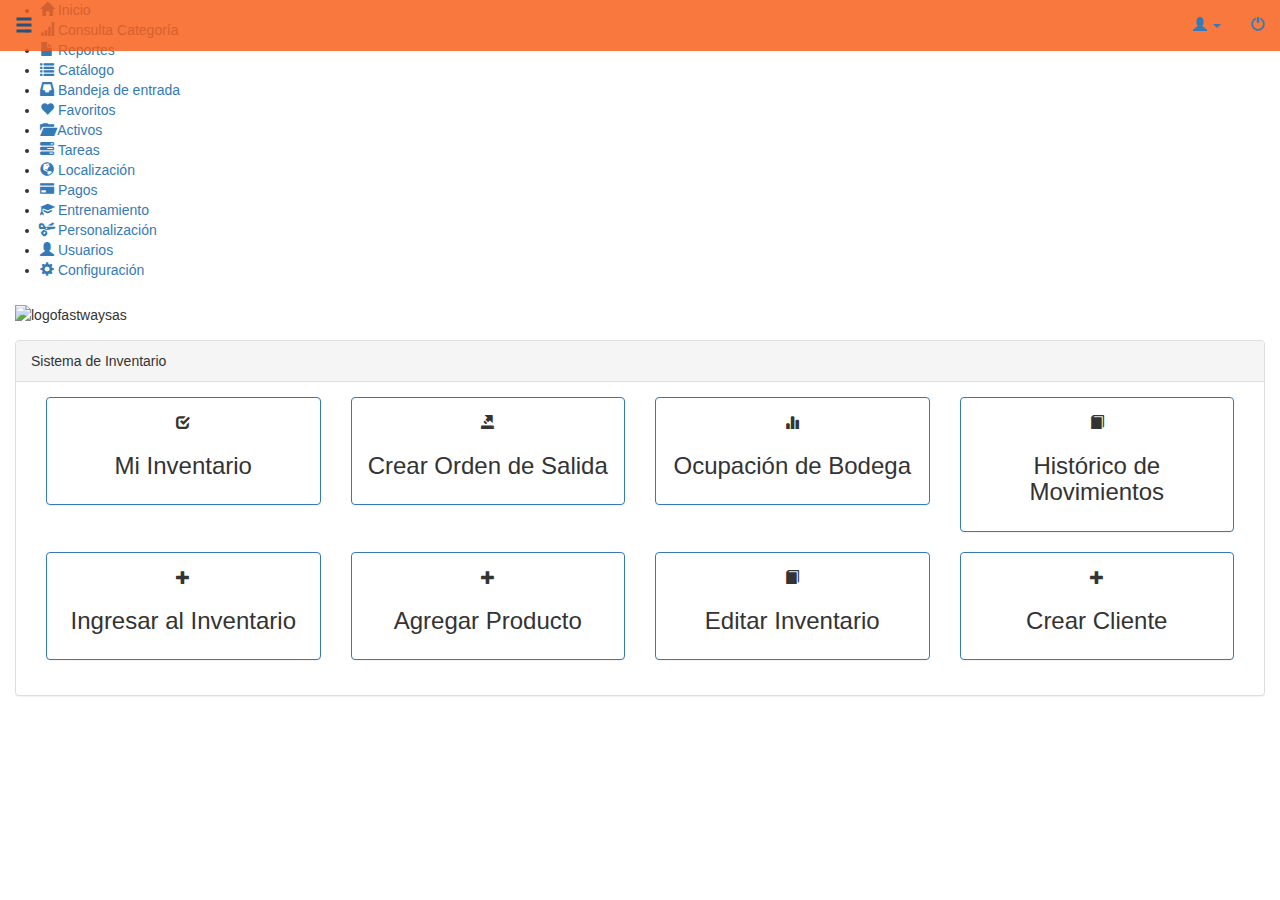
==== index.html @ b6aef360 "por fin puedo agregar productos trayendo el ultimo codigo de producto registrado" ====
<!DOCTYPE html>
<html lang="es">

<head>
  <meta charset="utf-8">
  <meta http-equiv="X-UA-Compatible" content="IE=edge">
  <meta name="viewport" content="width=device-width, initial-scale=1">
  <title>Sistema POO :: Menú de Iconos</title>
  <link rel="shortcut icon" href="./img/logo.png">
  <!-- Última versión compilada y minimizada de CSS de Bootstrap -->
  <link rel="stylesheet" href="https://stackpath.bootstrapcdn.com/bootstrap/3.4.1/css/bootstrap.min.css" 
  integrity="sha384-HSMxcRTRxnN+Bdg0JdbxYKrThecOKuH5zCYotlSAcp1+c8xmyTe9GYg1l9a69psu" crossorigin="anonymous">
  <!-- jQuery de Bootstrap -->
  <script src="https://code.jquery.com/jquery-latest.min.js"></script>
  <script src="https://cdn.jsdelivr.net/mark.js/8.6.0/jquery.mark.min.js"></script>
  <!-- Shim de HTML5 y Respond.js para el soporte de IE8 a elementos y consultas de medios de HTML5 -->
  <!-- ADVERTENCIA: Respond.js no funciona si visualiza la página a través de file:// -->
  <!--[if lt IE 9]>
      <script src="https://oss.maxcdn.com/html5shiv/3.7.2/html5shiv.min.js"></script>
      <script src="https://oss.maxcdn.com/respond/1.4.2/respond.min.js"></script>
    <![endif]-->
  <!-- Última versión compilada y minimizada de JavaScript de Bootstrap -->
  <script src="https://stackpath.bootstrapcdn.com/bootstrap/3.4.1/js/bootstrap.min.js" integrity="sha384-aJ21OjlMXNL5UyIl/XNwTMqvzeRMZH2w8c5cRVpzpU8Y5bApTppSuUkhZXN0VxHd" crossorigin="anonymous"></script>
  <!-- Hoja de estilo para la barra lateral de Bootstrap -->
  <link href="./css/bootstrap-sidebar.css" rel="stylesheet">
  <link rel="stylesheet" href="./css/styles.css">

</head>

<body>
  <!-- Contenedor de Bootstrap -->
  <div id="wrapper">
    <!-- Navegación -->
    <nav class="navbar navbar-light navbar-fixed-top" style="background-color: #f65b13d2;">
      <div class="container-fluid">
        <div class="navbar-header">
          <button type="button" class="navbar-toggle collapsed" data-toggle="collapse" data-target="#bs-example-navbar-collapse-1" aria-expanded="false">
            <span class="sr-only">Alternar navegación</span>
            <span class="icon-bar"></span>
            <span class="icon-bar"></span>
            <span class="icon-bar"></span>
          </button>
          <a class="navbar-brand" href="#menu-toggle" id="menu-toggle"> <span class="glyphicon glyphicon-menu-hamburger" aria-hidden="true"></span>  <h1 class="h3 text-right"></h1> 
          </a>
        </div>
        <div class="collapse navbar-collapse" id="bs-example-navbar-collapse-1">
          <ul class="nav navbar-nav navbar-right">
            <li class="dropdown"> <a href="#" class="dropdown-toggle" data-toggle="dropdown" role="button" aria-haspopup="true" aria-expanded="false"><span class="glyphicon glyphicon-user" aria-hidden="true"></span> <span class="caret"></span></a>
              <ul class="dropdown-menu">
                <li><a href="#"><span class="glyphicon glyphicon-pencil" aria-hidden="true"></span> Perfil</a></li>
                <li><a href="#"><span class="glyphicon glyphicon-wrench" aria-hidden="true"></span> Configuración</a></li>
              </ul>
            </li>
            <li><a href="#"><span class="glyphicon glyphicon-off" aria-hidden="true"></span></a></li>
          </ul>
        </div>
      </div>
    </nav>

    <div id="bootstrap-sidebar" class="dark-theme icon-menu">
      <ul class="sidebar-nav">
        <li class="active" data-tooltip="Inicio"> <a href="/index.html"><span class="glyphicon glyphicon-home" aria-hidden="true"></span> <span class="menu-text">Inicio</span></a></li>
        <li data-tooltip="Consulta Categoría"> <a href="./Tablas/TESTECONS.php"><span class="glyphicon glyphicon-signal" aria-hidden="true"></span> <span class="menu-text">Consulta Categoría</span></a></li>
        <li data-tooltip="Reportes"> <a href="/Tablas/CompraMostrar.php"><span class="glyphicon glyphicon-file" aria-hidden="true"></span> <span class="menu-text">Reportes</span></a></li>
        <li data-tooltip="Catálogo"> <a href="#"><span class="glyphicon glyphicon-list" aria-hidden="true"></span> <span class="menu-text">Catálogo</span></a></li>
        <li data-tooltip="Bandeja de entrada"> <a href="#"><span class="glyphicon glyphicon-inbox" aria-hidden="true"></span> <span class="menu-text">Bandeja de entrada</span></a></li>
        <li data-tooltip="Favoritos"> <a href="#"><span class="glyphicon glyphicon-heart" aria-hidden="true"></span> <span class="menu-text">Favoritos</span></a></li>
        <li data-tooltip="Activos"> <a href="#"><span class="glyphicon glyphicon-folder-open" aria-hidden="true"></span> <span class="menu-text">Activos</span></a></li>
        <li data-tooltip="Tareas"> <a href="#"><span class="glyphicon glyphicon-tasks" aria-hidden="true"></span> <span class="menu-text">Tareas</span></a></li>
        <li data-tooltip="Localización"> <a href="#"><span class="glyphicon glyphicon-globe" aria-hidden="true"></span> <span class="menu-text">Localización</span></a></li>
        <li data-tooltip="Pagos"> <a href="#"><span class="glyphicon glyphicon-credit-card" aria-hidden="true"></span> <span class="menu-text">Pagos</span></a></li>
        <li data-tooltip="Entrenamiento"> <a href="#"><span class="glyphicon glyphicon-education" aria-hidden="true"></span> <span class="menu-text">Entrenamiento</span></a></li>
        <li data-tooltip="Personalización"> <a href="#"><span class="glyphicon glyphicon-scissors" aria-hidden="true"></span> <span class="menu-text">Personalización</span></a></li>
        <li data-tooltip="Usuarios"> <a href="#"><span class="glyphicon glyphicon-user" aria-hidden="true"></span> <span class="menu-text">Usuarios</span></a></li>
        <li data-tooltip="Configuración"> <a href="#"><span class="glyphicon glyphicon-cog" aria-hidden="true"></span> <span class="menu-text">Configuración</span></a></li>
      </ul>
    </div>
    <!-- #sidebar-wrapper -->
    <!-- Contenido de la página -->
    <div id="main-page-content">
      <div class="container-fluid">
        <img class="logotipo" src="./img/logo.png" alt="logofastwaysas" width="150" height="100" style="margin-top: 15px; margin-bottom: 15px;">
        
        <div class="row">
          <div class="col-lg-12">
            <div class="panel panel-default">
              <div class="panel-heading">Sistema de Inventario</div>
              <div class="panel-body" id="feature-content">
                <div class="col-md-3">
                  <div class="panel panel-primary">
                    <div class="panel-body text-center" onclick="location.href='./Tablas/ver_inventario.html'" data-tooltip="Ver Inventario">
                      <span class="glyphicon glyphicon-check icon-big" aria-hidden="true"></span>
                      <h3>Mi Inventario</h3>
                    </div>
                  </div>
                </div>
                <div class="col-md-3">
                  <div class="panel panel-primary">
                    <div class="panel-body text-center" onclick="location.href='./formularios/Orden_salida.html'" data-tooltip="Crear Orden de Salida">
                      <span class="glyphicon glyphicon-export icon-big" aria-hidden="true"></span>
                      <h3>Crear Orden de Salida</h3>
                    </div>
                  </div>
                </div>
                <div class="col-md-3">
                  <div class="panel panel-primary">
                    <div class="panel-body text-center" onclick="location.href='./'" data-tooltip="Ver Ocupación de la Bodega">
                      <span class="glyphicon glyphicon-stats icon-big" aria-hidden="true"></span>
                      <h3> Ocupación de Bodega</h3>
                    </div>
                  </div>
                </div>
                <div class="col-md-3">
                  <div class="panel panel-primary">
                    <div class="panel-body text-center" onclick="location.href='./Tablas/Consultarfactura.php'" data-tooltip="Histórico de Movimientos">
                      <span class="glyphicon glyphicon-book icon-big" aria-hidden="true"></span>
                      <h3>Histórico de Movimientos</h3>
                    </div>
                  </div>
                </div>
                <div class="col-md-3">
                  <div class="panel panel-primary">
                    <div class="panel-body text-center" onclick="location.href='./formularios/ingresar_inventario.html'" data-tooltip="Ingresar Productos al Inventario">
                      <span class="glyphicon glyphicon-plus icon-big" aria-hidden="true"></span>
                      <h3>Ingresar al Inventario</h3>
                    </div>
                  </div>
                </div>
                <div class="col-md-3">
                  <div class="panel panel-primary">
                    <div class="panel-body text-center" onclick="location.href='./formularios/producto.php'" data-tooltip="Agregar Producto">
                      <span class="glyphicon glyphicon-plus icon-big" aria-hidden="true"></span>
                      <h3>Agregar Producto</h3>
                    </div>
                  </div>
                </div>
                <div class="col-md-3">
                  <div class="panel panel-primary">
                    <div class="panel-body text-center" onclick="location.href='./Tablas/editar_inventario.html'" data-tooltip="Editar Inventario">
                      <span class="glyphicon glyphicon-book icon-big" aria-hidden="true"></span>
                      <h3>Editar Inventario</h3>
                    </div>
                  </div>
                </div>
                <div class="col-md-3">
                  <div class="panel panel-primary">
                    <div class="panel-body text-center" onclick="location.href='./formularios/crearcliente.html'" data-tooltip="Crear Usuario">
                      <span class="glyphicon glyphicon-plus icon-big" aria-hidden="true"></span>
                      <h3>Crear Cliente</h3>
                    </div>
                  </div>
                </div>
              </div>
            </div>
          </div>
        </div>
        <div style="clear:both"></div>
      </div>
    </div>
  </div>
  <!-- /#wrapper -->
  <!-- Script para alternar el menú -->
  <script src="./js/sidebar.js"></script>
</body>

</html>
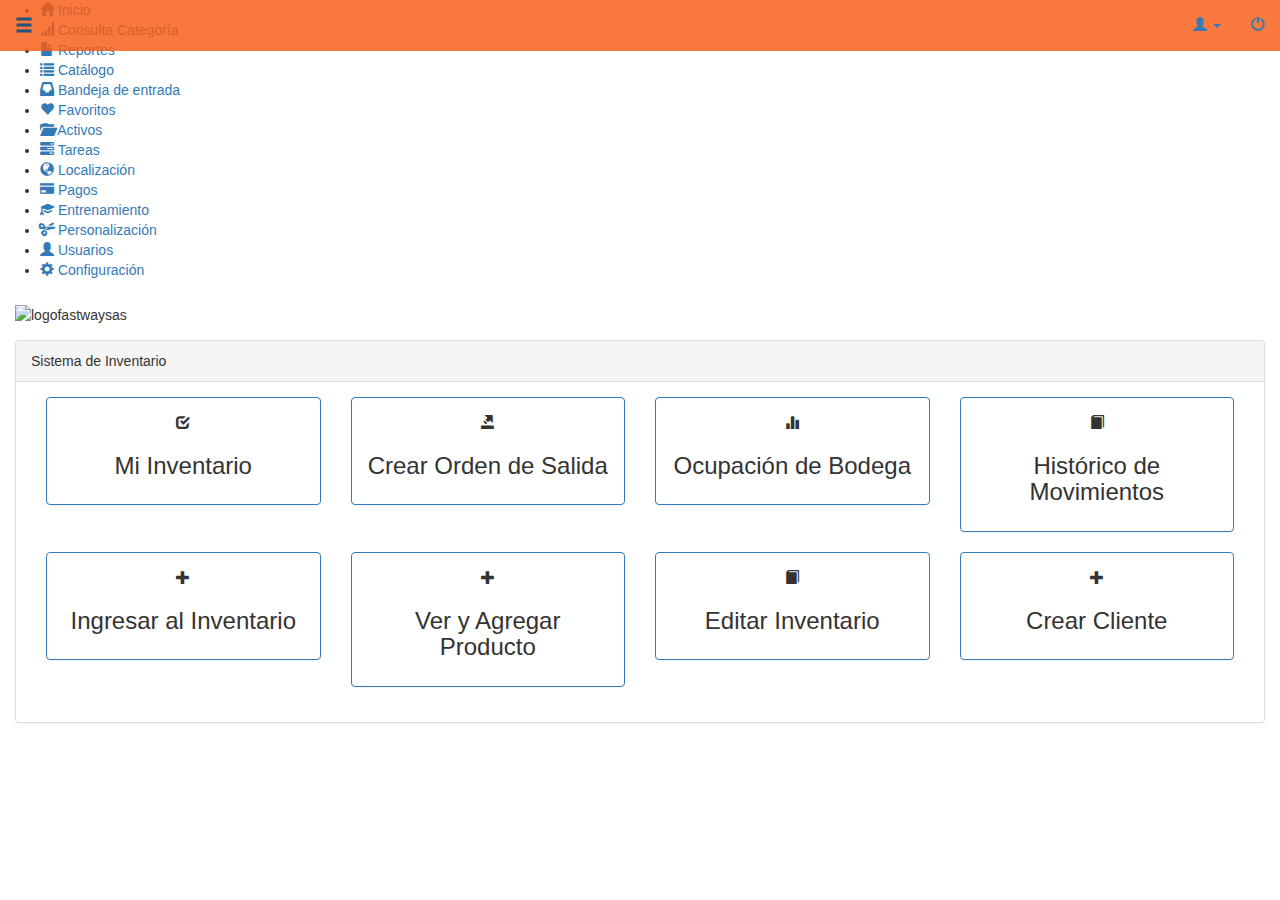
==== commit f4ef9084: "agregado ver y agregar productos a la base de datos" ====
--- a/index.html
+++ b/index.html
@@ -1,3 +1,5 @@
+<!-- hola todos -->
+
 <!DOCTYPE html>
 <html lang="es">
 
@@ -128,9 +130,9 @@
                 </div>
                 <div class="col-md-3">
                   <div class="panel panel-primary">
-                    <div class="panel-body text-center" onclick="location.href='./formularios/producto.php'" data-tooltip="Agregar Producto">
+                    <div class="panel-body text-center" onclick="location.href='./Tablas/tabla_productos.php'" data-tooltip="Agregar Producto">
                       <span class="glyphicon glyphicon-plus icon-big" aria-hidden="true"></span>
-                      <h3>Agregar Producto</h3>
+                      <h3>Ver y Agregar Producto</h3>
                     </div>
                   </div>
                 </div>
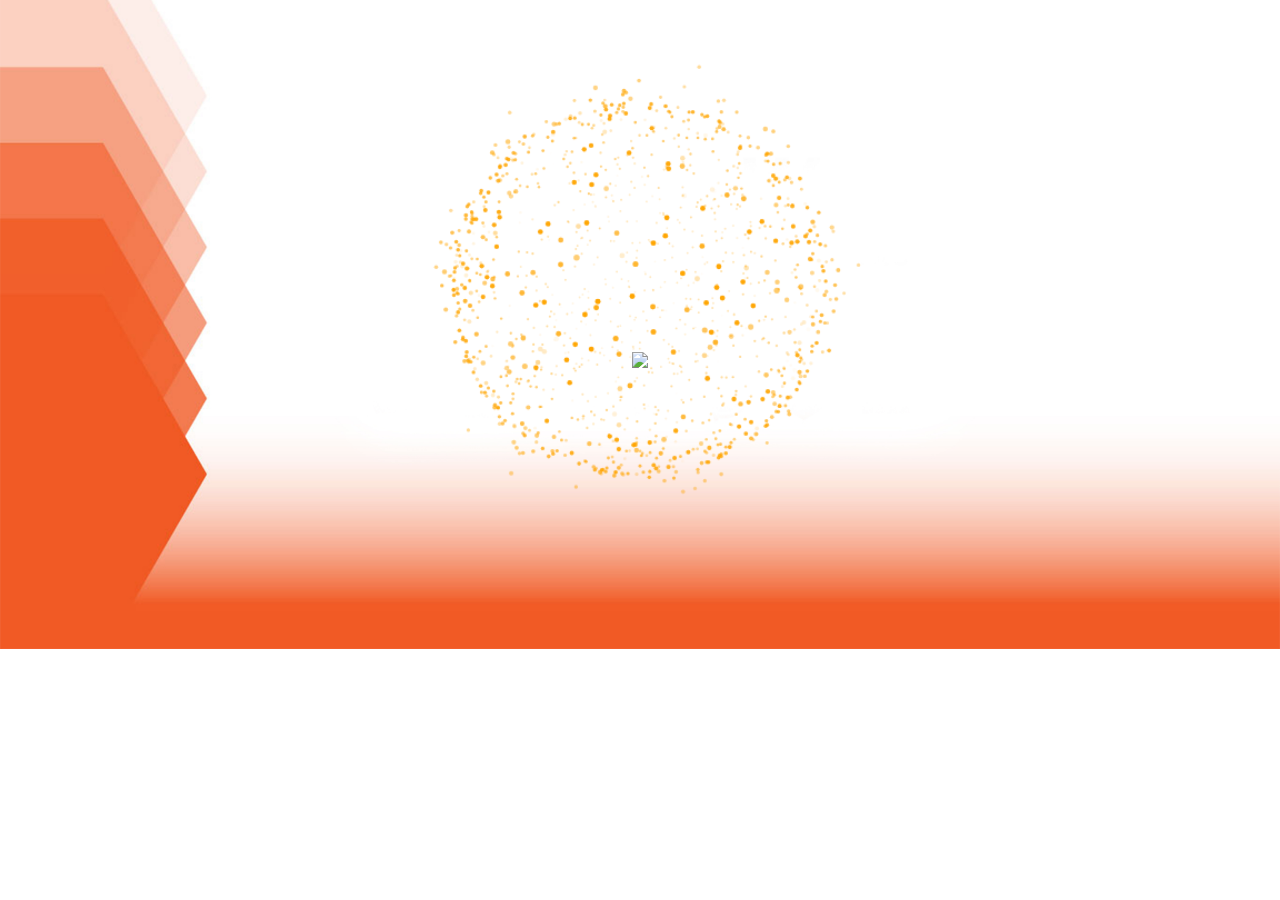
==== commit a531d10f: "indes y dasboard" ====
--- a/index.html
+++ b/index.html
@@ -1,168 +1,540 @@
-<!-- hola todos -->
-
 <!DOCTYPE html>
-<html lang="es">
-
+<html lang="en">
 <head>
-  <meta charset="utf-8">
-  <meta http-equiv="X-UA-Compatible" content="IE=edge">
-  <meta name="viewport" content="width=device-width, initial-scale=1">
-  <title>Sistema POO :: Menú de Iconos</title>
-  <link rel="shortcut icon" href="./img/logo.png">
-  <!-- Última versión compilada y minimizada de CSS de Bootstrap -->
-  <link rel="stylesheet" href="https://stackpath.bootstrapcdn.com/bootstrap/3.4.1/css/bootstrap.min.css" 
-  integrity="sha384-HSMxcRTRxnN+Bdg0JdbxYKrThecOKuH5zCYotlSAcp1+c8xmyTe9GYg1l9a69psu" crossorigin="anonymous">
-  <!-- jQuery de Bootstrap -->
-  <script src="https://code.jquery.com/jquery-latest.min.js"></script>
-  <script src="https://cdn.jsdelivr.net/mark.js/8.6.0/jquery.mark.min.js"></script>
-  <!-- Shim de HTML5 y Respond.js para el soporte de IE8 a elementos y consultas de medios de HTML5 -->
-  <!-- ADVERTENCIA: Respond.js no funciona si visualiza la página a través de file:// -->
-  <!--[if lt IE 9]>
-      <script src="https://oss.maxcdn.com/html5shiv/3.7.2/html5shiv.min.js"></script>
-      <script src="https://oss.maxcdn.com/respond/1.4.2/respond.min.js"></script>
-    <![endif]-->
-  <!-- Última versión compilada y minimizada de JavaScript de Bootstrap -->
-  <script src="https://stackpath.bootstrapcdn.com/bootstrap/3.4.1/js/bootstrap.min.js" integrity="sha384-aJ21OjlMXNL5UyIl/XNwTMqvzeRMZH2w8c5cRVpzpU8Y5bApTppSuUkhZXN0VxHd" crossorigin="anonymous"></script>
-  <!-- Hoja de estilo para la barra lateral de Bootstrap -->
-  <link href="./css/bootstrap-sidebar.css" rel="stylesheet">
-  <link rel="stylesheet" href="./css/styles.css">
-
+<meta charset="UTF-8">
+<meta name="viewport" content="width=device-width, initial-scale=1.0">
+<title>Orange Sphere Animation</title>
+<link rel="stylesheet" href="https://cdnjs.cloudflare.com/ajax/libs/animate.css/4.1.1/animate.min.css">
+<style>
+
+ 
+
+  .white-background {
+    background-color: white; /* Establece un color de fondo blanco */
+  }
+  .boton-contenedor {
+    text-align: left; /* Alinea el contenido del contenedor a la izquierda */
+  }
+
+  @media (max-width: 600px) {
+    .boton-contenedor {
+      text-align: center; /* Centra el botón en pantallas pequeñas si es necesario */
+    }
+  
+  }
+ 
+
+  #btnIngresar {
+    display: none; /* Esto oculta el botón */
+    width: 8%;
+    margin-left: 45%;
+    text-align: center;
+  }
+
+  body {
+    background-image:url('./img/Fondofastway.jpg');
+    background-size: cover;
+  background-repeat: no-repeat;
+  background-position: center;
+
+    color:#555555;
+    font-family: sans-serif;
+    margin: 0;
+    overflow: hidden;
+  }
+    
+  h4 {
+    font-size: 16px;
+  }
+  
+  p {
+    font-size: 14px;
+    color: #888888;
+  }
+  
+  a {
+    color: #d15423;
+    text-decoration: none;
+  }
+  
+  .slider {
+    display: block;
+    margin: 0 auto;
+    background-color: rgba(0, 0, 0, 0);
+    width: 80%; /* Ajustado para ocupar el 80% del ancho del contenedor */
+    max-width: 1000px;
+    height: auto;
+  }
+  
+  canvas {
+    display: block;
+    margin: 0 auto;
+    background-color: rgba(0, 0, 0, 0);
+    width: 100%;
+    max-width: 1000px; /* Ajuste máximo para dispositivos grandes */
+    height: auto;
+  }
+
+  #image {
+    position: fixed;
+    top: 40%;
+    left: 50%;
+    transform: translate(-50%, -50%);
+    max-width: 16%; /* La imagen se ajustará al ancho del viewport */
+    height: auto; /* El alto se ajustará automáticamente */
+  }
+
+@media (max-width: 600px) {
+
+  body {
+    background-image: url('./img/Fondofastway.jpg');
+    
+    color: #555555;
+    font-family: sans-serif;
+    margin: 0;
+    overflow: hidden;
+    transition: background-color 0.5s ease; /* Agrega una transición para cambiar el color de fondo */
+  }
+
+  #image {
+    max-width: 21%;
+    top: 18%;
+  }
+
+  .slider {
+    width: 90%;
+    max-width: 500px;
+    margin: 0 auto;
+  }
+
+  canvas {
+    margin-top: 10%;
+    max-height: 90%;
+  }
+
+  #btnIngresar {
+    display: none; /* Esto oculta el botón */
+    width: 14%;
+    margin-left: 35%;
+    text-align: center;
+    }
+}
+
+@media (min-width: 768px) and (max-width: 1024px) {
+  #image {
+    max-width: 30%;
+    top: 25%;
+  }
+
+  .slider {
+    width: 70%;
+    max-width: 800px;
+    margin: 0 auto;
+  }
+
+  canvas {
+    margin-top: 5%;
+    max-height: 80%;
+  }
+}
+
+@media (min-width: 900px) and (max-width: 1000px) {
+  canvas {
+    margin-top: 15%;
+    max-width: 800px;
+  }
+
+  #image {
+    max-width: 18%;
+    top: 20%;
+  }
+
+  .slider {
+    width: 500px;
+  }
+  
+}
+
+/* Estilos y efectos del botón */
+.bubbly-button {
+  font-family: 'Helvetica', 'Arial', sans-serif;
+  display: inline-block;
+  font-size: 1em;
+  padding: 1em 2em;
+  margin-top: 20px;
+  background-color: #6c99fa; /* Fucsia */
+  color: #f65b13d2;
+  border-radius: 4px;
+  border: 0.5px solid black;
+  cursor: pointer;
+  position: relative;
+  transition: transform ease-in 0.1s, box-shadow ease-in 0.25s;
+  box-shadow: 0 2px 25px rgba(25, 57, 240, 0.5);
+}
+
+.bubbly-button:focus {
+  outline: 0;
+}
+
+.bubbly-button:active {
+  transform: scale(0.9);
+  background-color: #f65b13d2; /* Naranja */
+  box-shadow: 0 2px 25px rgba(212, 84, 150, 0.2);
+  color: #000000;
+}
+
+.bubbly-button.animate:before, .bubbly-button.animate:after {
+  display: block;
+  animation-duration: 0.75s;
+  animation-timing-function: ease-in-out;
+  animation-fill-mode: forwards;
+}
+
+.bubbly-button.animate:before {
+  animation-name: topBubbles;
+}
+
+.bubbly-button.animate:after {
+  animation-name: bottomBubbles;
+}
+
+
+
+@keyframes topBubbles {
+  /* Tu animación aquí */
+}
+
+@keyframes bottomBubbles {
+  /* Tu animación aquí */
+}
+</style>
 </head>
-
 <body>
-  <!-- Contenedor de Bootstrap -->
-  <div id="wrapper">
-    <!-- Navegación -->
-    <nav class="navbar navbar-light navbar-fixed-top" style="background-color: #f65b13d2;">
-      <div class="container-fluid">
-        <div class="navbar-header">
-          <button type="button" class="navbar-toggle collapsed" data-toggle="collapse" data-target="#bs-example-navbar-collapse-1" aria-expanded="false">
-            <span class="sr-only">Alternar navegación</span>
-            <span class="icon-bar"></span>
-            <span class="icon-bar"></span>
-            <span class="icon-bar"></span>
-          </button>
-          <a class="navbar-brand" href="#menu-toggle" id="menu-toggle"> <span class="glyphicon glyphicon-menu-hamburger" aria-hidden="true"></span>  <h1 class="h3 text-right"></h1> 
-          </a>
-        </div>
-        <div class="collapse navbar-collapse" id="bs-example-navbar-collapse-1">
-          <ul class="nav navbar-nav navbar-right">
-            <li class="dropdown"> <a href="#" class="dropdown-toggle" data-toggle="dropdown" role="button" aria-haspopup="true" aria-expanded="false"><span class="glyphicon glyphicon-user" aria-hidden="true"></span> <span class="caret"></span></a>
-              <ul class="dropdown-menu">
-                <li><a href="#"><span class="glyphicon glyphicon-pencil" aria-hidden="true"></span> Perfil</a></li>
-                <li><a href="#"><span class="glyphicon glyphicon-wrench" aria-hidden="true"></span> Configuración</a></li>
-              </ul>
-            </li>
-            <li><a href="#"><span class="glyphicon glyphicon-off" aria-hidden="true"></span></a></li>
-          </ul>
-        </div>
-      </div>
-    </nav>
-
-    <div id="bootstrap-sidebar" class="dark-theme icon-menu">
-      <ul class="sidebar-nav">
-        <li class="active" data-tooltip="Inicio"> <a href="/index.html"><span class="glyphicon glyphicon-home" aria-hidden="true"></span> <span class="menu-text">Inicio</span></a></li>
-        <li data-tooltip="Consulta Categoría"> <a href="./Tablas/TESTECONS.php"><span class="glyphicon glyphicon-signal" aria-hidden="true"></span> <span class="menu-text">Consulta Categoría</span></a></li>
-        <li data-tooltip="Reportes"> <a href="/Tablas/CompraMostrar.php"><span class="glyphicon glyphicon-file" aria-hidden="true"></span> <span class="menu-text">Reportes</span></a></li>
-        <li data-tooltip="Catálogo"> <a href="#"><span class="glyphicon glyphicon-list" aria-hidden="true"></span> <span class="menu-text">Catálogo</span></a></li>
-        <li data-tooltip="Bandeja de entrada"> <a href="#"><span class="glyphicon glyphicon-inbox" aria-hidden="true"></span> <span class="menu-text">Bandeja de entrada</span></a></li>
-        <li data-tooltip="Favoritos"> <a href="#"><span class="glyphicon glyphicon-heart" aria-hidden="true"></span> <span class="menu-text">Favoritos</span></a></li>
-        <li data-tooltip="Activos"> <a href="#"><span class="glyphicon glyphicon-folder-open" aria-hidden="true"></span> <span class="menu-text">Activos</span></a></li>
-        <li data-tooltip="Tareas"> <a href="#"><span class="glyphicon glyphicon-tasks" aria-hidden="true"></span> <span class="menu-text">Tareas</span></a></li>
-        <li data-tooltip="Localización"> <a href="#"><span class="glyphicon glyphicon-globe" aria-hidden="true"></span> <span class="menu-text">Localización</span></a></li>
-        <li data-tooltip="Pagos"> <a href="#"><span class="glyphicon glyphicon-credit-card" aria-hidden="true"></span> <span class="menu-text">Pagos</span></a></li>
-        <li data-tooltip="Entrenamiento"> <a href="#"><span class="glyphicon glyphicon-education" aria-hidden="true"></span> <span class="menu-text">Entrenamiento</span></a></li>
-        <li data-tooltip="Personalización"> <a href="#"><span class="glyphicon glyphicon-scissors" aria-hidden="true"></span> <span class="menu-text">Personalización</span></a></li>
-        <li data-tooltip="Usuarios"> <a href="#"><span class="glyphicon glyphicon-user" aria-hidden="true"></span> <span class="menu-text">Usuarios</span></a></li>
-        <li data-tooltip="Configuración"> <a href="#"><span class="glyphicon glyphicon-cog" aria-hidden="true"></span> <span class="menu-text">Configuración</span></a></li>
-      </ul>
-    </div>
-    <!-- #sidebar-wrapper -->
-    <!-- Contenido de la página -->
-    <div id="main-page-content">
-      <div class="container-fluid">
-        <img class="logotipo" src="./img/logo.png" alt="logofastwaysas" width="150" height="100" style="margin-top: 15px; margin-bottom: 15px;">
-        
-        <div class="row">
-          <div class="col-lg-12">
-            <div class="panel panel-default">
-              <div class="panel-heading">Sistema de Inventario</div>
-              <div class="panel-body" id="feature-content">
-                <div class="col-md-3">
-                  <div class="panel panel-primary">
-                    <div class="panel-body text-center" onclick="location.href='./Tablas/ver_inventario.html'" data-tooltip="Ver Inventario">
-                      <span class="glyphicon glyphicon-check icon-big" aria-hidden="true"></span>
-                      <h3>Mi Inventario</h3>
-                    </div>
-                  </div>
-                </div>
-                <div class="col-md-3">
-                  <div class="panel panel-primary">
-                    <div class="panel-body text-center" onclick="location.href='./formularios/Orden_salida.html'" data-tooltip="Crear Orden de Salida">
-                      <span class="glyphicon glyphicon-export icon-big" aria-hidden="true"></span>
-                      <h3>Crear Orden de Salida</h3>
-                    </div>
-                  </div>
-                </div>
-                <div class="col-md-3">
-                  <div class="panel panel-primary">
-                    <div class="panel-body text-center" onclick="location.href='./'" data-tooltip="Ver Ocupación de la Bodega">
-                      <span class="glyphicon glyphicon-stats icon-big" aria-hidden="true"></span>
-                      <h3> Ocupación de Bodega</h3>
-                    </div>
-                  </div>
-                </div>
-                <div class="col-md-3">
-                  <div class="panel panel-primary">
-                    <div class="panel-body text-center" onclick="location.href='./Tablas/Consultarfactura.php'" data-tooltip="Histórico de Movimientos">
-                      <span class="glyphicon glyphicon-book icon-big" aria-hidden="true"></span>
-                      <h3>Histórico de Movimientos</h3>
-                    </div>
-                  </div>
-                </div>
-                <div class="col-md-3">
-                  <div class="panel panel-primary">
-                    <div class="panel-body text-center" onclick="location.href='./formularios/ingresar_inventario.html'" data-tooltip="Ingresar Productos al Inventario">
-                      <span class="glyphicon glyphicon-plus icon-big" aria-hidden="true"></span>
-                      <h3>Ingresar al Inventario</h3>
-                    </div>
-                  </div>
-                </div>
-                <div class="col-md-3">
-                  <div class="panel panel-primary">
-                    <div class="panel-body text-center" onclick="location.href='./Tablas/tabla_productos.php'" data-tooltip="Agregar Producto">
-                      <span class="glyphicon glyphicon-plus icon-big" aria-hidden="true"></span>
-                      <h3>Ver y Agregar Producto</h3>
-                    </div>
-                  </div>
-                </div>
-                <div class="col-md-3">
-                  <div class="panel panel-primary">
-                    <div class="panel-body text-center" onclick="location.href='./Tablas/editar_inventario.html'" data-tooltip="Editar Inventario">
-                      <span class="glyphicon glyphicon-book icon-big" aria-hidden="true"></span>
-                      <h3>Editar Inventario</h3>
-                    </div>
-                  </div>
-                </div>
-                <div class="col-md-3">
-                  <div class="panel panel-primary">
-                    <div class="panel-body text-center" onclick="location.href='./formularios/crearcliente.html'" data-tooltip="Crear Usuario">
-                      <span class="glyphicon glyphicon-plus icon-big" aria-hidden="true"></span>
-                      <h3>Crear Cliente</h3>
-                    </div>
-                  </div>
-                </div>
-              </div>
-            </div>
-          </div>
-        </div>
-        <div style="clear:both"></div>
+    <img id="image" src="./img/OIP-M4oKO7TNV-transformed-PhotoRoom.png-PhotoRoom.png">
+    <div style="text-align:center">
+      <div class="slider" id="slider-range"></div>
+      <div class="slider" id="slider-test"></div>
+      <canvas id="canvasOne" width="900" height="520"></canvas>
+      <div class="boton-contenedor">
+        <a id="btnIngresar" class="bubbly-button" href="#">Ingresar</a>
       </div>
     </div>
-  </div>
-  <!-- /#wrapper -->
-  <!-- Script para alternar el menú -->
-  <script src="./js/sidebar.js"></script>
+
+<script src="https://code.jquery.com/jquery-3.6.0.min.js"></script>
+<script src="https://code.jquery.com/ui/1.13.1/jquery-ui.min.js"></script>
+
+<script>
+  
+   window.addEventListener("load", function() {
+    setTimeout(function() {
+        document.getElementById('btnIngresar').style.display = 'block'; // Cambia 'block' por 'inline-block' si es necesario
+    }, 2000); // 5000 milisegundos = 5 segundos
+});
+
+  window.addEventListener("load", windowLoadHandler, false);
+  var sphereRad = 280;
+  var radius_sp = 1;
+
+
+  function windowLoadHandler() {
+    canvasApp();
+  }
+
+  function canvasApp() {
+    var theCanvas = document.getElementById("canvasOne");
+    var context = theCanvas.getContext("2d");
+
+    var displayWidth;
+    var displayHeight;
+    var timer;
+    var wait;
+    var count;
+    var numToAddEachFrame;
+    var particleList;
+    var recycleBin;
+    var particleAlpha;
+    var r, g, b;
+    var fLen;
+    var m;
+    var projCenterX;
+    var projCenterY;
+    var zMax;
+    var turnAngle;
+    var turnSpeed;
+    var sphereCenterX, sphereCenterY, sphereCenterZ;
+    var particleRad;
+    var zeroAlphaDepth;
+    var randAccelX, randAccelY, randAccelZ;
+    var gravity;
+    var rgbString;
+    var p;
+    var outsideTest;
+    var nextParticle;
+    var sinAngle;
+    var cosAngle;
+    var rotX, rotZ;
+    var depthAlphaFactor;
+    var i;
+    var theta, phi;
+    var x0, y0, z0;
+
+    init();
+
+    function init() {
+      wait = 1;
+      count = wait - 1;
+      numToAddEachFrame = 8;
+
+      r = 255; // Orange color
+      g = 165;
+      b = 0;
+
+      rgbString = "rgba(" + r + "," + g + "," + b + ",";
+      particleAlpha = 1;
+
+      displayWidth = theCanvas.width;
+      displayHeight = theCanvas.height;
+
+      fLen = 320;
+
+      projCenterX = displayWidth / 2;
+      projCenterY = displayHeight / 2;
+
+      zMax = fLen - 2;
+
+      particleList = {};
+      recycleBin = {};
+
+      randAccelX = 0.1;
+      randAccelY = 0.1;
+      randAccelZ = 0.1;
+
+      gravity = -0;
+
+      particleRad = 2.5;
+
+      sphereCenterX = 0;
+      sphereCenterY = 0;
+      sphereCenterZ = -3 - sphereRad;
+
+      zeroAlphaDepth = -750;
+
+      turnSpeed = 2 * Math.PI / 1200;
+      turnAngle = 0;
+
+      timer = setInterval(onTimer, 10 / 24);
+    }
+
+    function onTimer() {
+      count++;
+      if (count >= wait) {
+        count = 0;
+        for (i = 0; i < numToAddEachFrame; i++) {
+          theta = Math.random() * 2 * Math.PI;
+          phi = Math.acos(Math.random() * 2 - 1);
+          x0 = sphereRad * Math.sin(phi) * Math.cos(theta);
+          y0 = sphereRad * Math.sin(phi) * Math.sin(theta);
+          z0 = sphereRad * Math.cos(phi);
+
+          var p = addParticle(x0, sphereCenterY + y0, sphereCenterZ + z0, 0.002 * x0, 0.002 * y0, 0.002 * z0);
+
+          p.attack = 50;
+          p.hold = 50;
+          p.decay = 100;
+          p.initValue = 0;
+          p.holdValue = particleAlpha;
+          p.lastValue = 0;
+
+          p.stuckTime = 90 + Math.random() * 20;
+
+          p.accelX = 0;
+          p.accelY = gravity;
+          p.accelZ = 0;
+        }
+      }
+
+      turnAngle = (turnAngle + turnSpeed) % (2 * Math.PI);
+      sinAngle = Math.sin(turnAngle);
+      cosAngle = Math.cos(turnAngle);
+
+      context.clearRect(0, 0, displayWidth, displayHeight); 
+      p = particleList.first;
+      while (p != null) {
+        nextParticle = p.next;
+
+        p.age++;
+
+        if (p.age > p.stuckTime) {
+          p.velX += p.accelX + randAccelX * (Math.random() * 2 - 1);
+          p.velY += p.accelY + randAccelY * (Math.random() * 2 - 1);
+          p.velZ += p.accelZ + randAccelZ * (Math.random() * 2 - 1);
+
+          p.x += p.velX;
+          p.y += p.velY;
+          p.z += p.velZ;
+        }
+
+        rotX = cosAngle * p.x + sinAngle * (p.z - sphereCenterZ);
+        rotZ = -sinAngle * p.x + cosAngle * (p.z - sphereCenterZ) + sphereCenterZ;
+        m = radius_sp * fLen / (fLen - rotZ);
+        p.projX = rotX * m + projCenterX;
+        p.projY = p.y * m + projCenterY;
+
+        if (p.age < p.attack + p.hold + p.decay) {
+          if (p.age < p.attack) {
+            p.alpha = (p.holdValue - p.initValue) / p.attack * p.age + p.initValue;
+          }
+          else if (p.age < p.attack + p.hold) {
+            p.alpha = p.holdValue;
+          }
+          else if (p.age < p.attack + p.hold + p.decay) {
+            p.alpha = (p.lastValue - p.holdValue) / p.decay * (p.age - p.attack - p.hold) + p.holdValue;
+          }
+        }
+        else {
+          p.dead = true;
+        }
+
+        if ((p.projX > displayWidth) || (p.projX < 0) || (p.projY < 0) || (p.projY > displayHeight) || (rotZ > zMax)) {
+          outsideTest = true;
+        }
+        else {
+          outsideTest = false;
+        }
+
+        if (outsideTest || p.dead) {
+          recycle(p);
+        }
+        else {
+          depthAlphaFactor = (1 - rotZ / zeroAlphaDepth);
+          depthAlphaFactor = (depthAlphaFactor > 1) ? 1 : ((depthAlphaFactor < 0) ? 0 : depthAlphaFactor);
+          context.fillStyle = rgbString + depthAlphaFactor * p.alpha + ")";
+
+          context.beginPath();
+          context.arc(p.projX, p.projY, m * particleRad, 0, 2 * Math.PI, false);
+          context.closePath();
+          context.fill();
+        }
+
+        p = nextParticle;
+      }
+    }
+
+    function addParticle(x0, y0, z0, vx0, vy0, vz0) {
+      var newParticle;
+      var color;
+
+      if (recycleBin.first != null) {
+        newParticle = recycleBin.first;
+        if (newParticle.next != null) {
+          recycleBin.first = newParticle.next;
+          newParticle.next.prev = null;
+        }
+        else {
+          recycleBin.first = null;
+        }
+      }
+      else {
+        newParticle = {};
+      }
+
+      if (particleList.first == null) {
+        particleList.first = newParticle;
+        newParticle.prev = null;
+        newParticle.next = null;
+      }
+      else {
+        newParticle.next = particleList.first;
+        particleList.first.prev = newParticle;
+        particleList.first = newParticle;
+        newParticle.prev = null;
+      }
+
+      newParticle.x = x0;
+      newParticle.y = y0;
+      newParticle.z = z0;
+      newParticle.velX = vx0;
+      newParticle.velY = vy0;
+      newParticle.velZ = vz0;
+      newParticle.age = 0;
+      newParticle.dead = false;
+      if (Math.random() < 0.5) {
+        newParticle.right = true;
+      }
+      else {
+        newParticle.right = false;
+      }
+      return newParticle;
+    }
+
+    function recycle(p) {
+      if (particleList.first == p) {
+        if (p.next != null) {
+          p.next.prev = null;
+          particleList.first = p.next;
+        }
+        else {
+          particleList.first = null;
+        }
+      }
+      else {
+        if (p.next == null) {
+          p.prev.next = null;
+        }
+        else {
+          p.prev.next = p.next;
+          p.next.prev = p.prev;
+        }
+      }
+      if (recycleBin.first == null) {
+        recycleBin.first = p;
+        p.prev = null;
+        p.next = null;
+      }
+      else {
+        p.next = recycleBin.first;
+        recycleBin.first.prev = p;
+        recycleBin.first = p;
+        p.prev = null;
+      }
+    }
+
+    $(function() {
+      $("#slider-range").slider({
+        range: false,
+        min: 20,
+        max: 500,
+        value: 280,
+        slide: function(event, ui) {
+          console.log(ui.value);
+          sphereRad = ui.value;
+        }
+      });
+    });
+
+    $(function() {
+      $("#slider-test").slider({
+        range: false,
+        min: 1.0,
+        max: 2.0,
+        value: 1,
+        step: 0.01,
+        slide: function(event, ui) {
+          radius_sp = ui.value;
+        }
+      });
+    });
+
+    // Agrega la animación al botón "Ingresar"
+    $("#btnIngresar").on("click", function(e) {
+      e.preventDefault();
+      $(this).addClass("animate__animated animate__bounceOutLeft");
+      setTimeout(function() {
+        window.location.href = "./Home/home.html"; // Cambia la URL a donde quieres redirigir
+      }, 500); // 1000 milisegundos = 1 segundo (tiempo de duración de la animación)
+    });
+  }
+  
+</script>
 </body>
-
 </html>
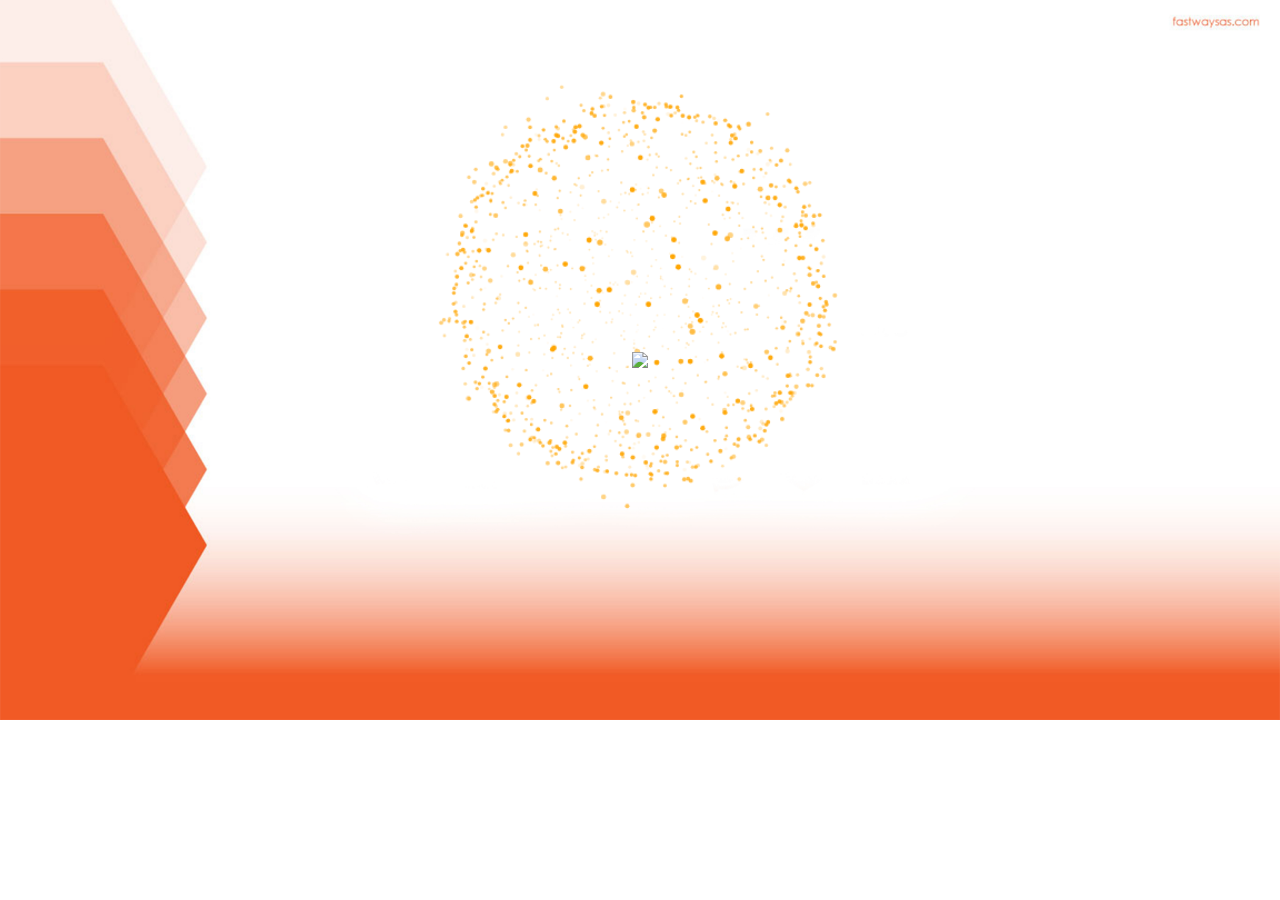
==== commit a3120127: "falla responsive" ====
--- a/index.html
+++ b/index.html
@@ -7,7 +7,16 @@
 <link rel="stylesheet" href="https://cdnjs.cloudflare.com/ajax/libs/animate.css/4.1.1/animate.min.css">
 <style>
 
- 
+ body {
+    background-image: url('./img/Fondofastway.jpg');
+    background-repeat: no-repeat;
+    background-size: cover;
+    color: #555555;
+    font-family: sans-serif;
+    margin: 0;
+    overflow: hidden;
+    transition: background-color 0.5s ease; /* Agrega una transición para cambiar el color de fondo */
+  }
 
   .white-background {
     background-color: white; /* Establece un color de fondo blanco */
@@ -16,12 +25,7 @@
     text-align: left; /* Alinea el contenido del contenedor a la izquierda */
   }
 
-  @media (max-width: 600px) {
-    .boton-contenedor {
-      text-align: center; /* Centra el botón en pantallas pequeñas si es necesario */
-    }
-  
-  }
+ 
  
 
   #btnIngresar {
@@ -33,10 +37,6 @@
 
   body {
     background-image:url('./img/Fondofastway.jpg');
-    background-size: cover;
-  background-repeat: no-repeat;
-  background-position: center;
-
     color:#555555;
     font-family: sans-serif;
     margin: 0;
@@ -84,11 +84,49 @@
     height: auto; /* El alto se ajustará automáticamente */
   }
 
-@media (max-width: 600px) {
+  @media (min-width: 200px) and (max-width: 800px){
 
   body {
-    background-image: url('./img/Fondofastway.jpg');
+    background-image: url('./img/Fondofastway2.jpg');
+    background-position-y:top;
+    margin-bottom:100%;
+    background-repeat: no-repeat;
+    background-size: cover;
     
+  }
+
+  #image {
+    max-width: 50%;
+    top: 18%;
+    margin-top: 40%;
+  }
+
+  .slider {
+    width: 90%;
+    max-width: 500px;
+    margin: 0 auto;
+  }
+
+  canvas {
+    
+    margin-top: 50%;
+    max-height: 90%;
+  }
+
+  #btnIngresar {
+    display: none;
+    width: 14%;
+    margin-left: 35%;
+    text-align: center;
+    }
+}
+
+@media (min-width: 800px) and (max-width: 1024px) {
+
+  body {
+    background-image: url('./img/Fondofastway2.jpg');
+    background-repeat: no-repeat;
+    background-size: cover;
     color: #555555;
     font-family: sans-serif;
     margin: 0;
@@ -97,31 +135,6 @@
   }
 
   #image {
-    max-width: 21%;
-    top: 18%;
-  }
-
-  .slider {
-    width: 90%;
-    max-width: 500px;
-    margin: 0 auto;
-  }
-
-  canvas {
-    margin-top: 10%;
-    max-height: 90%;
-  }
-
-  #btnIngresar {
-    display: none; /* Esto oculta el botón */
-    width: 14%;
-    margin-left: 35%;
-    text-align: center;
-    }
-}
-
-@media (min-width: 768px) and (max-width: 1024px) {
-  #image {
     max-width: 30%;
     top: 25%;
   }
@@ -139,19 +152,38 @@
 }
 
 @media (min-width: 900px) and (max-width: 1000px) {
+  body {
+    background-image: url('./img/Fondofastway2.jpg');
+    background-repeat: no-repeat;
+    background-size: cover;
+    color: #555555;
+    font-family: sans-serif;
+    margin: 0;
+    overflow: hidden;
+    transition: background-color 0.5s ease; /* Agrega una transición para cambiar el color de fondo */
+  }
+
+  #image {
+    max-width: 30%;
+    top: 25%;
+  }
+
+  .slider {
+    width: 70%;
+    max-width: 800px;
+    margin: 0 auto;
+  }
+
   canvas {
-    margin-top: 15%;
-    max-width: 800px;
-  }
-
-  #image {
-    max-width: 18%;
-    top: 20%;
-  }
-
-  .slider {
-    width: 500px;
-  }
+    margin-top: 5%;
+    max-height: 80%;
+  }
+  #btnIngresar {
+    width: 14%;
+    margin-left: 35%;
+    margin-bottom:15% ;
+    text-align: center;
+    }
   
 }
 
@@ -198,15 +230,6 @@
   animation-name: bottomBubbles;
 }
 
-
-
-@keyframes topBubbles {
-  /* Tu animación aquí */
-}
-
-@keyframes bottomBubbles {
-  /* Tu animación aquí */
-}
 </style>
 </head>
 <body>
@@ -231,8 +254,19 @@
     }, 2000); // 5000 milisegundos = 5 segundos
 });
 
+var screenWidth = window.innerWidth;
+    var giro; // Declaración de la variable 'giro'
+    
+    if (screenWidth < 900) {
+        giro = 550;
+    } else {
+        giro = 280;
+    }
+
   window.addEventListener("load", windowLoadHandler, false);
-  var sphereRad = 280;
+
+
+  var sphereRad = giro;
   var radius_sp = 1;
 
 
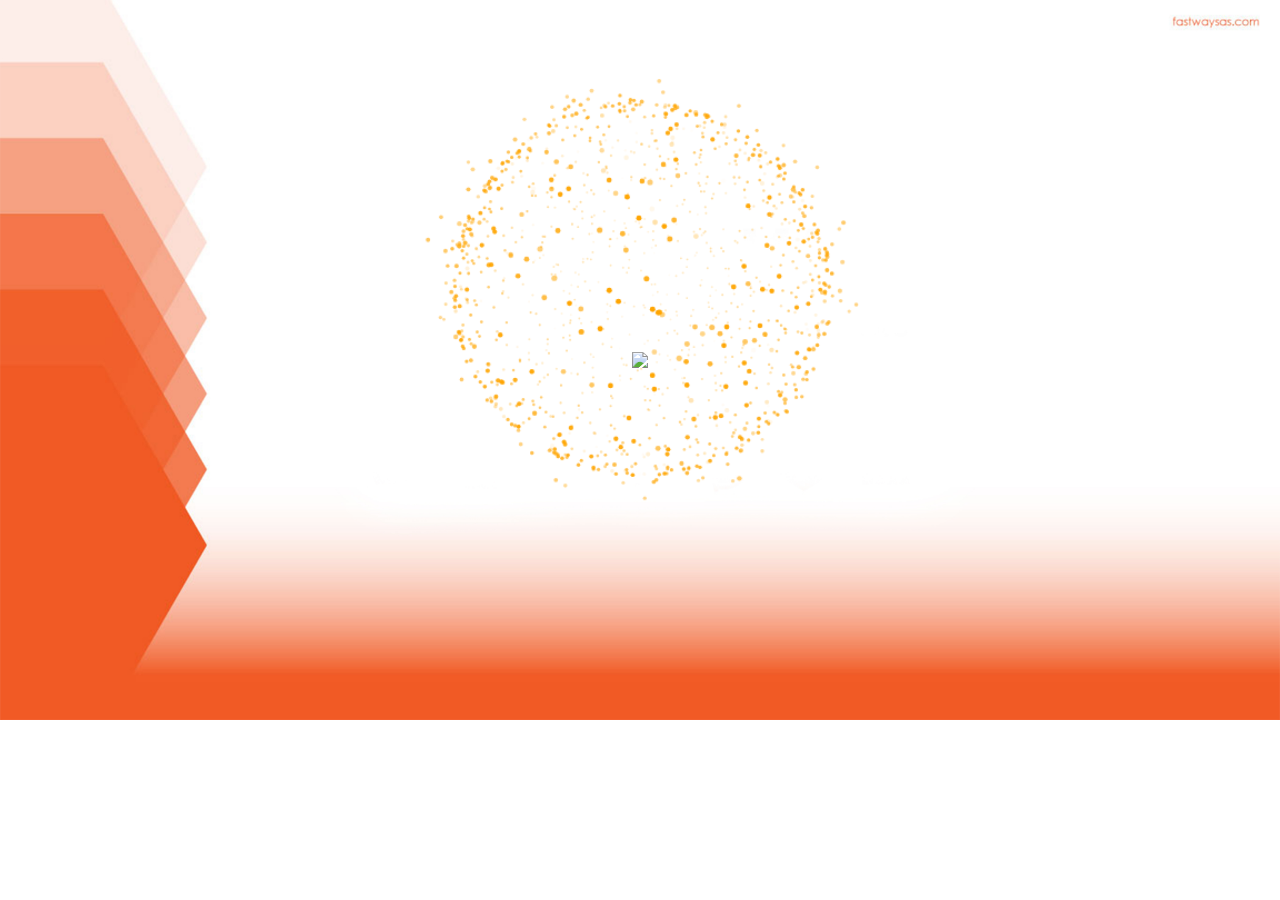
==== commit c2d795eb: "index responsive" ====
--- a/index.html
+++ b/index.html
@@ -32,6 +32,7 @@
     display: none; /* Esto oculta el botón */
     width: 8%;
     margin-left: 45%;
+    margin-bottom:15%;
     text-align: center;
   }
 
@@ -115,8 +116,8 @@
 
   #btnIngresar {
     display: none;
-    width: 14%;
-    margin-left: 35%;
+    width:14%;
+    margin-left:35%;
     text-align: center;
     }
 }
@@ -179,9 +180,9 @@
     max-height: 80%;
   }
   #btnIngresar {
-    width: 14%;
-    margin-left: 35%;
-    margin-bottom:15% ;
+    width:14%;
+    margin-left:35%;
+    margin-bottom:15%;
     text-align: center;
     }
   
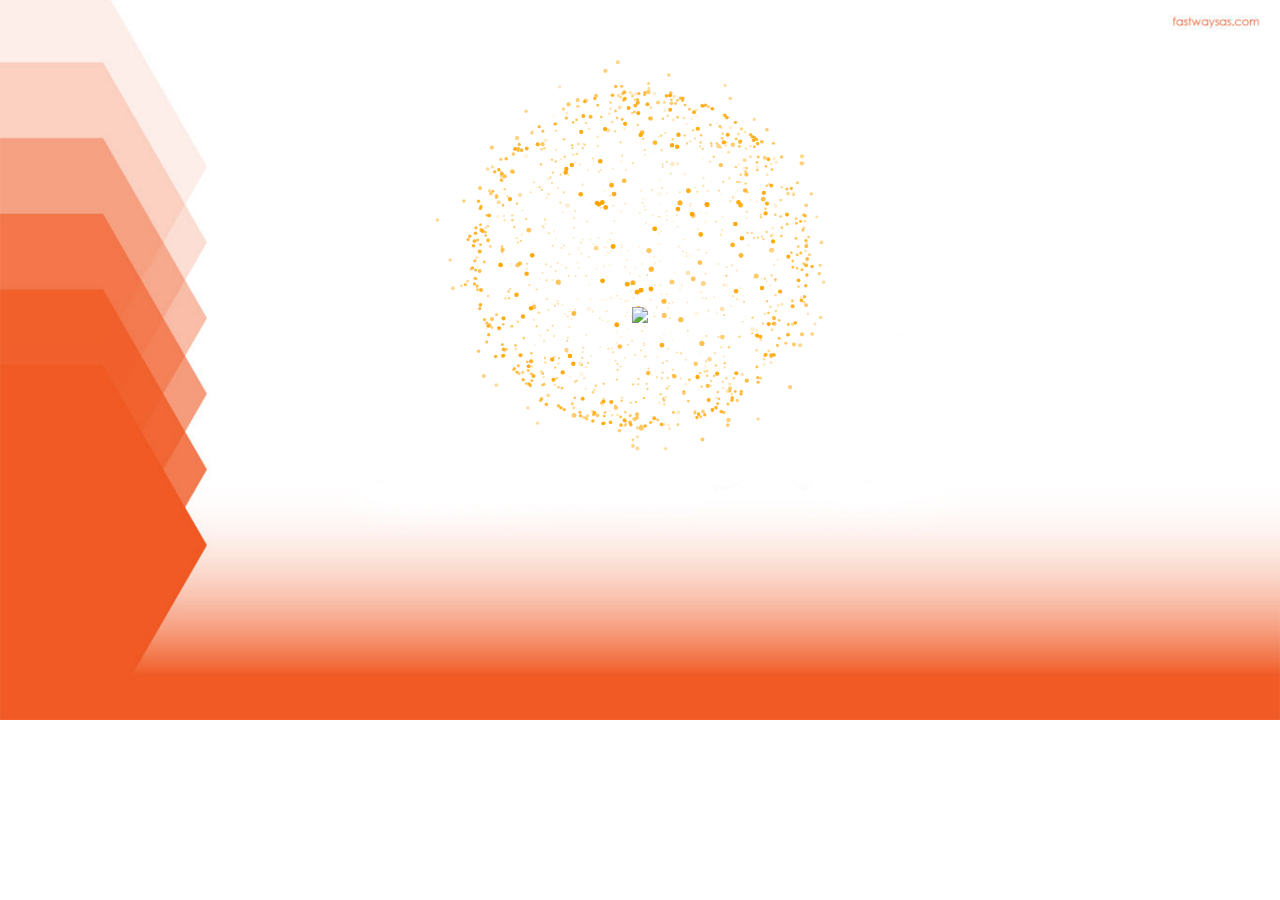
==== commit f8627672: "fuck responsive" ====
--- a/index.html
+++ b/index.html
@@ -18,21 +18,14 @@
     transition: background-color 0.5s ease; /* Agrega una transición para cambiar el color de fondo */
   }
 
-  .white-background {
-    background-color: white; /* Establece un color de fondo blanco */
-  }
-  .boton-contenedor {
-    text-align: left; /* Alinea el contenido del contenedor a la izquierda */
-  }
-
- 
- 
+  .boton-contenedor{
+    position: relative;
+  }
 
   #btnIngresar {
     display: none; /* Esto oculta el botón */
     width: 8%;
     margin-left: 45%;
-    margin-bottom:15%;
     text-align: center;
   }
 
@@ -63,7 +56,7 @@
     margin: 0 auto;
     background-color: rgba(0, 0, 0, 0);
     width: 80%; /* Ajustado para ocupar el 80% del ancho del contenedor */
-    max-width: 1000px;
+    max-width: 900px;
     height: auto;
   }
   
@@ -72,13 +65,13 @@
     margin: 0 auto;
     background-color: rgba(0, 0, 0, 0);
     width: 100%;
-    max-width: 1000px; /* Ajuste máximo para dispositivos grandes */
+    max-width: 900px; /* Ajuste máximo para dispositivos grandes */
     height: auto;
   }
 
   #image {
     position: fixed;
-    top: 40%;
+    top: 35%;
     left: 50%;
     transform: translate(-50%, -50%);
     max-width: 16%; /* La imagen se ajustará al ancho del viewport */
@@ -148,45 +141,24 @@
 
   canvas {
     margin-top: 5%;
-    max-height: 80%;
-  }
-}
-
-@media (min-width: 900px) and (max-width: 1000px) {
-  body {
-    background-image: url('./img/Fondofastway2.jpg');
-    background-repeat: no-repeat;
-    background-size: cover;
-    color: #555555;
-    font-family: sans-serif;
-    margin: 0;
-    overflow: hidden;
-    transition: background-color 0.5s ease; /* Agrega una transición para cambiar el color de fondo */
-  }
-
-  #image {
-    max-width: 30%;
-    top: 25%;
-  }
-
-  .slider {
-    width: 70%;
-    max-width: 800px;
-    margin: 0 auto;
-  }
-
-  canvas {
-    margin-top: 5%;
-    max-height: 80%;
-  }
+    max-height: 60%;
+  }
+
+  .boton-contenedor{
+    position: relative;
+    margin-bottom: auto;
+  }
+
   #btnIngresar {
-    width:14%;
-    margin-left:35%;
-    margin-bottom:15%;
+    display: none; /* Esto oculta el botón */
+    width: 8%;
+    margin-left: 45%;
     text-align: center;
-    }
-  
-}
+  }
+
+}
+
+
 
 /* Estilos y efectos del botón */
 .bubbly-button {
@@ -256,18 +228,13 @@
 });
 
 var screenWidth = window.innerWidth;
-    var giro; // Declaración de la variable 'giro'
     
-    if (screenWidth < 900) {
-        giro = 550;
-    } else {
-        giro = 280;
-    }
+    
 
   window.addEventListener("load", windowLoadHandler, false);
 
 
-  var sphereRad = giro;
+  var sphereRad = 280;
   var radius_sp = 1;
 
 
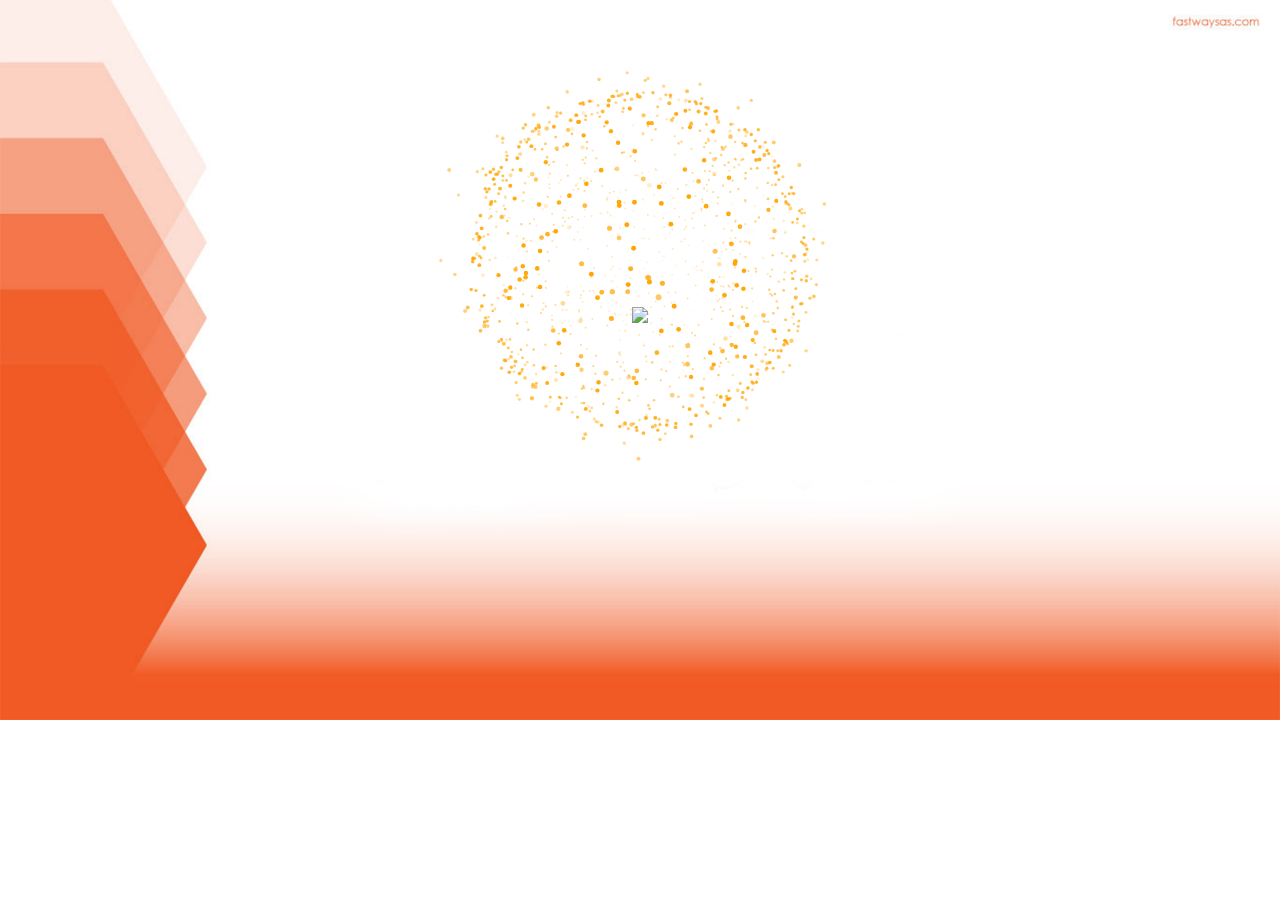
==== commit 9ecbe0b3: "por fin" ====
--- a/index.html
+++ b/index.html
@@ -25,7 +25,7 @@
   #btnIngresar {
     display: none; /* Esto oculta el botón */
     width: 8%;
-    margin-left: 45%;
+    margin-left: 44%;
     text-align: center;
   }
 
